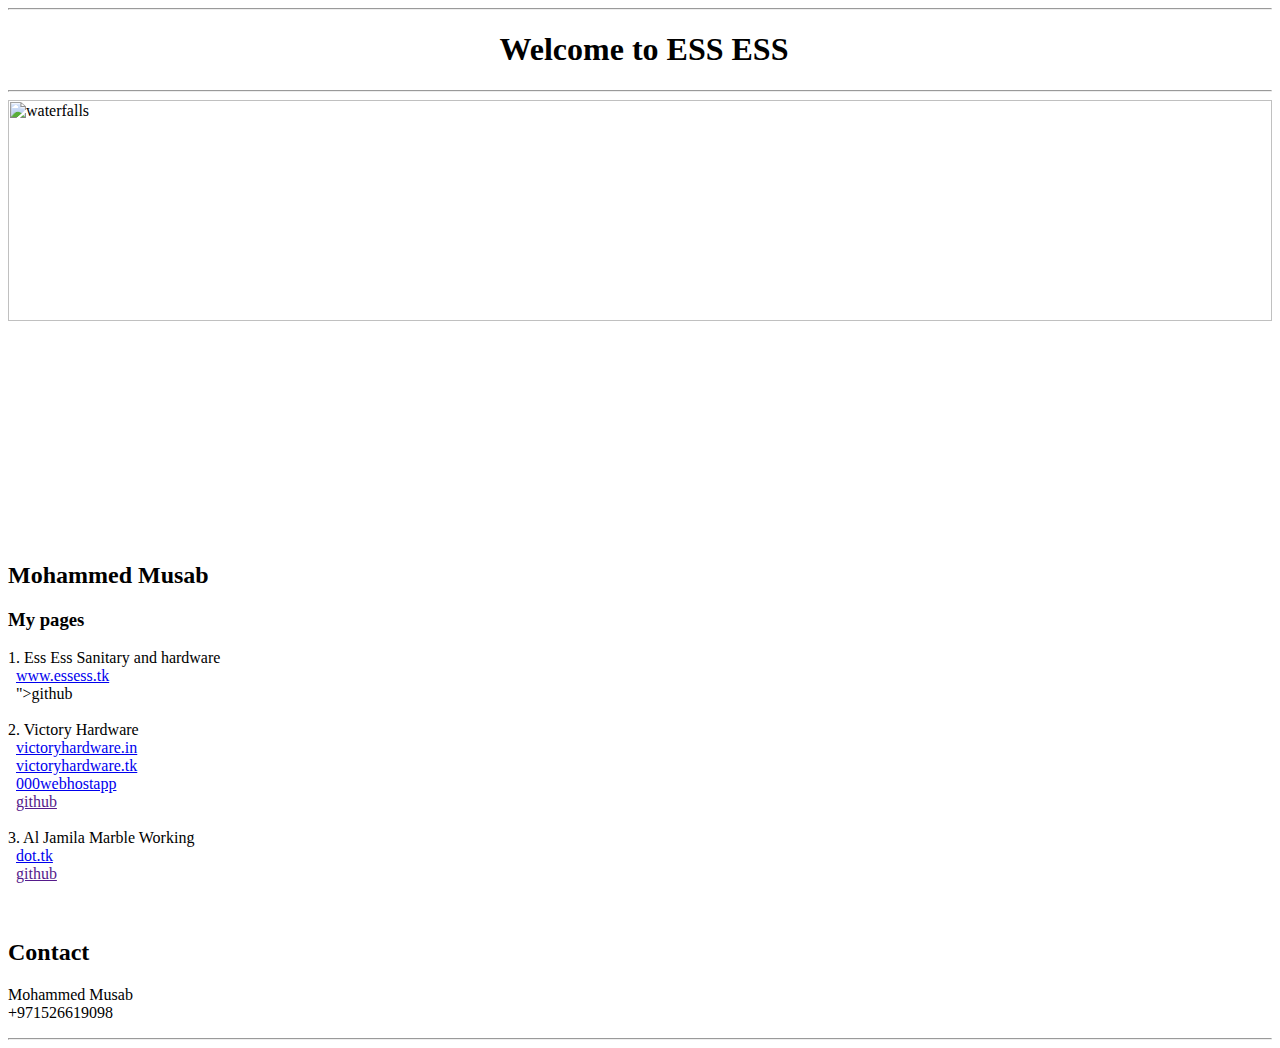
==== index.html @ 33e8d75b "change" ====
<html>
	<head>
		<title>
			Welcome to ESS ESS
		</title>
	</head>

	<body>


<hr />
<h1 style="text-align: center;">&nbsp;Welcome to ESS ESS</h1>
<hr />
		
<img src="http://www.telegraph.co.uk/content/dam/Travel/Destinations/Europe/Iceland/gulfoss-waterfall-iceland-large.jpg" alt="waterfalls" width="100%" height="50%" />

<h2>Mohammed Musab</h2>	
<h3>My pages</h3>
<p>
1. Ess Ess Sanitary and hardware<br>
   &nbsp;&nbsp;<a href="http://essess.tk/">www.essess.tk</a><br>
   &nbsp;&nbsp;<a href="<a href="essess/essess.html"></a>">github</a><br>
<br>   
2. Victory Hardware<br>
   &nbsp;&nbsp;<a href="http://victoryhardware.in/">victoryhardware.in</a><br>
   &nbsp;&nbsp;<a href="http://victoryhardware.tk/">victoryhardware.tk</a><br>
   &nbsp;&nbsp;<a href="http://victoryhardware.000webhostapp.com/">000webhostapp</a><br>
   &nbsp;&nbsp;<a href="">github</a><br>
<br>
3. Al Jamila Marble Working<br>
   &nbsp;&nbsp;<a href="http://aljamila.tk/">dot.tk</a><br>
   &nbsp;&nbsp;<a href="">github</a><br>
<br>
<br>



</p>


<h2>Contact</h2>
<p>Mohammed Musab<br>
+971526619098</p>


	
<hr />

	









	</body>
</html>
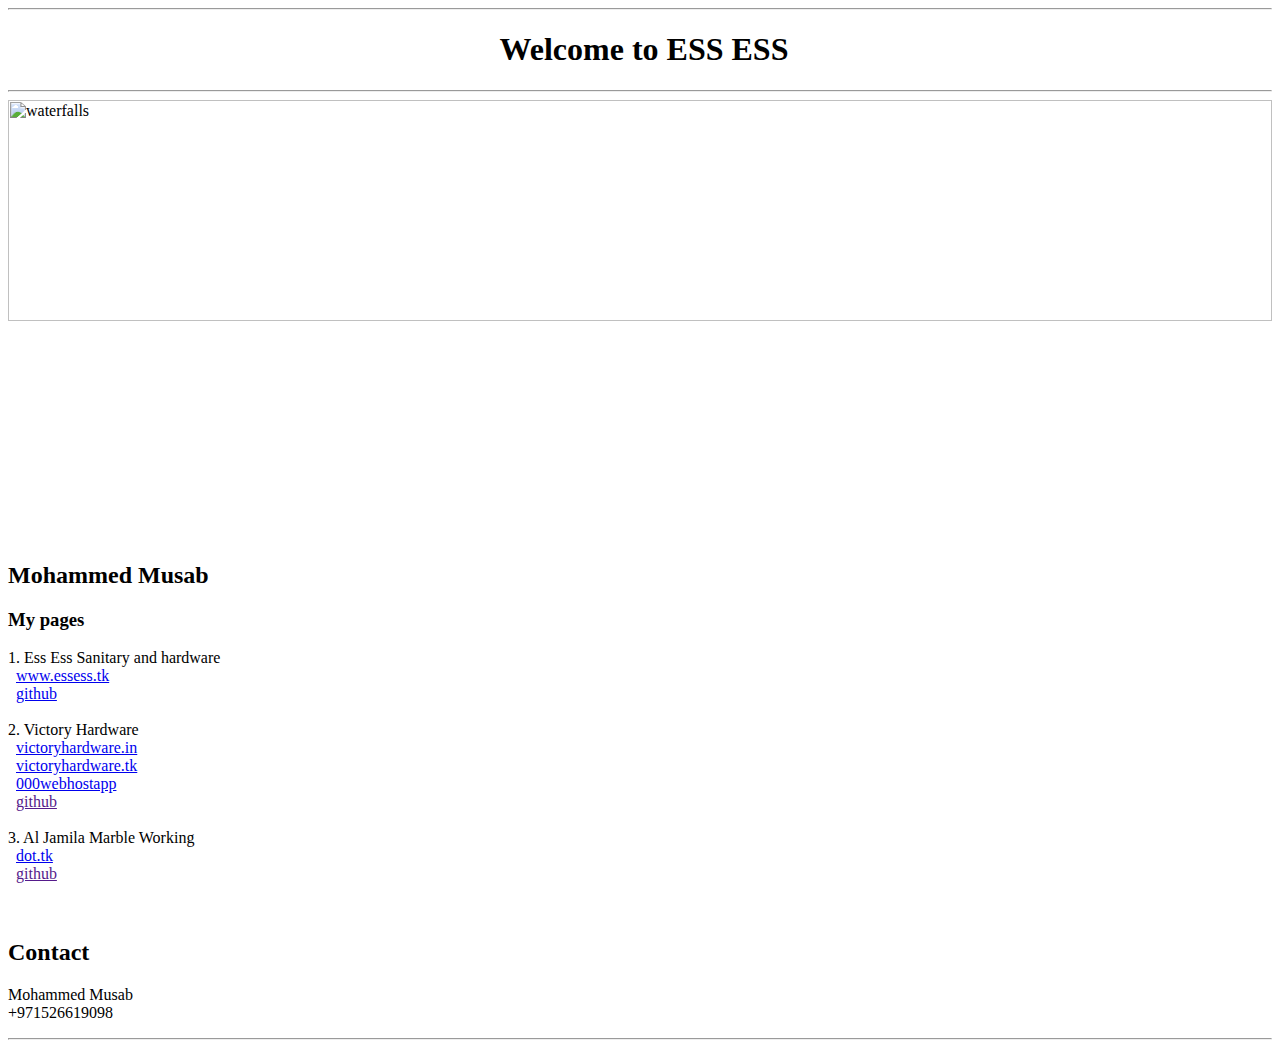
==== commit 512cf509: "change3" ====
--- a/index.html
+++ b/index.html
@@ -19,7 +19,7 @@
 <p>
 1. Ess Ess Sanitary and hardware<br>
    &nbsp;&nbsp;<a href="http://essess.tk/">www.essess.tk</a><br>
-   &nbsp;&nbsp;<a href="<a href="essess/essess.html"></a>">github</a><br>
+   &nbsp;&nbsp;<a href="websites/essess/essess.html">github</a><br>
 <br>   
 2. Victory Hardware<br>
    &nbsp;&nbsp;<a href="http://victoryhardware.in/">victoryhardware.in</a><br>
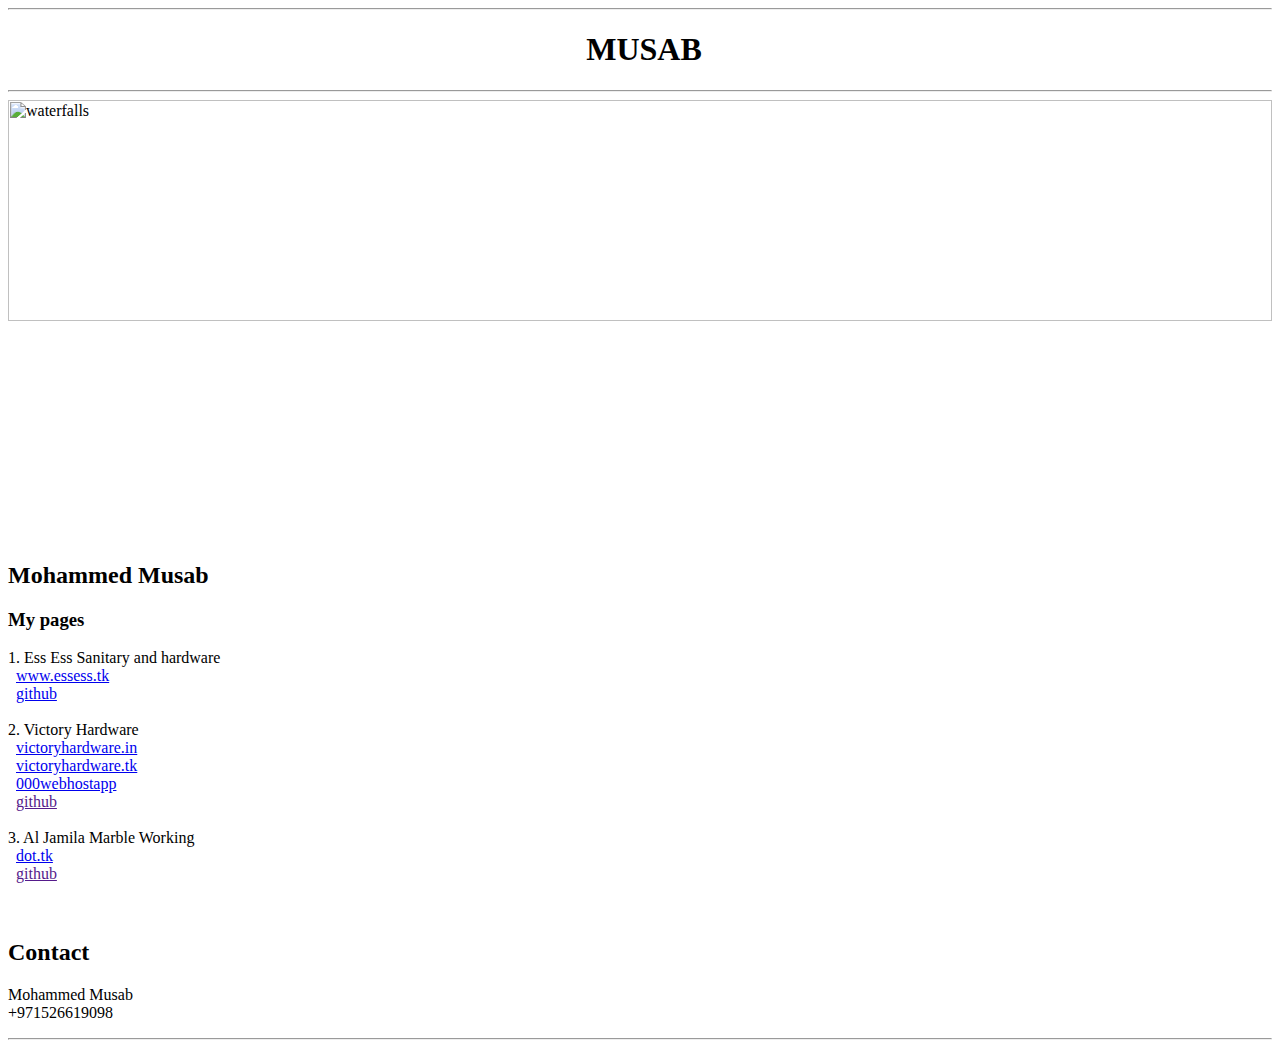
==== commit 3f730aa4: "change" ====
--- a/index.html
+++ b/index.html
@@ -9,7 +9,7 @@
 
 
 <hr />
-<h1 style="text-align: center;">&nbsp;Welcome to ESS ESS</h1>
+<h1 style="text-align: center;">&nbsp;MUSAB</h1>
 <hr />
 		
 <img src="http://www.telegraph.co.uk/content/dam/Travel/Destinations/Europe/Iceland/gulfoss-waterfall-iceland-large.jpg" alt="waterfalls" width="100%" height="50%" />
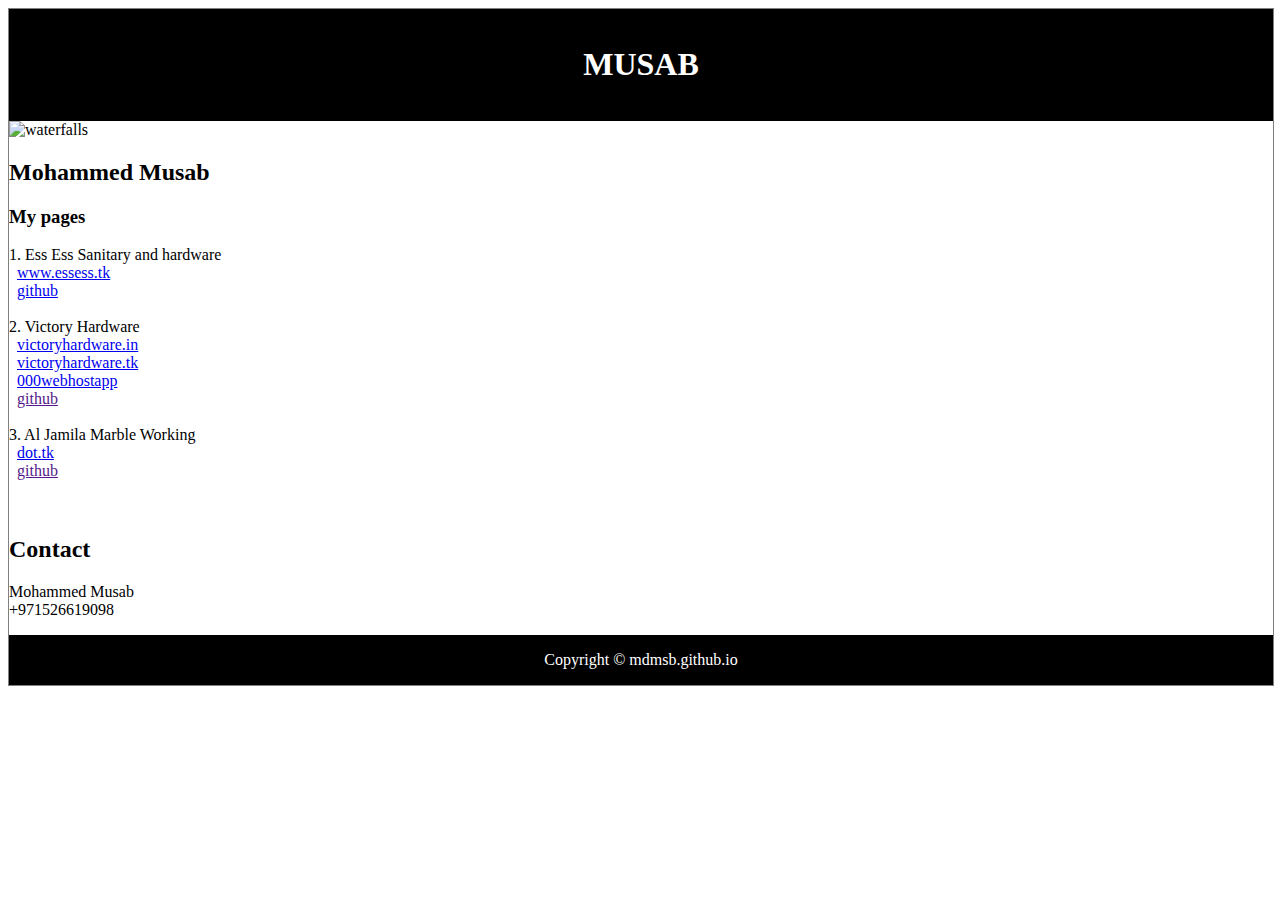
==== commit 121bb299: "img resized auto" ====
--- a/index.html
+++ b/index.html
@@ -1,18 +1,44 @@
 <html>
 	<head>
 		<title>
-			Welcome to ESS ESS
+			Musab Pages
 		</title>
+		
+<style>
+
+img {
+	max-width: 100%;
+	height: auto;
+	display: block;
+	margin-left: auto;
+	margin-right: auto;}
+
+div.container {
+	width: 100%; 
+	border: 1px solid gray; }
+
+header, footer {
+    padding: 1em;
+    color: white;
+    background-color: black;
+    clear: left;
+    text-align: center;}
+	
+	
+
+</style>
 	</head>
 
-	<body>
+<body>
 
+<div class="container">
 
-<hr />
-<h1 style="text-align: center;">&nbsp;MUSAB</h1>
-<hr />
+<header>
+<h1>MUSAB</h1>
+</header>
 		
-<img src="http://www.telegraph.co.uk/content/dam/Travel/Destinations/Europe/Iceland/gulfoss-waterfall-iceland-large.jpg" alt="waterfalls" width="100%" height="50%" />
+<img src="http://www.telegraph.co.uk/content/dam/Travel/Destinations/Europe/Iceland/gulfoss-waterfall-iceland-large.jpg" 
+alt="waterfalls" />
 
 <h2>Mohammed Musab</h2>	
 <h3>My pages</h3>
@@ -44,16 +70,15 @@
 
 
 	
-<hr />
 
-	
+
+<footer>
+Copyright &copy; mdmsb.github.io
+</footer>
 
 
 
-
-
-
-
+</div>
 
 
 	</body>
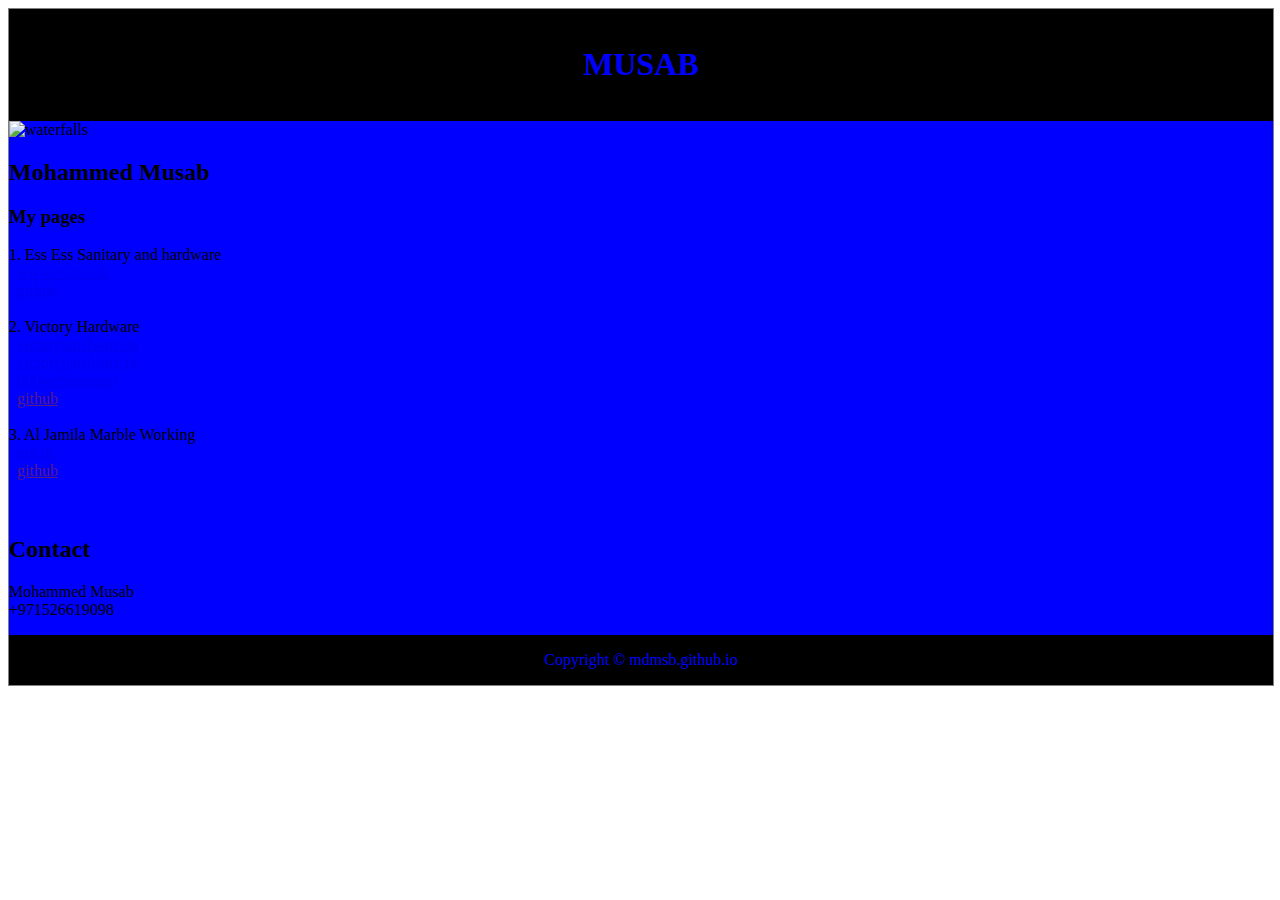
==== commit e96dde3b: "img resized auto" ====
--- a/index.html
+++ b/index.html
@@ -15,11 +15,12 @@
 
 div.container {
 	width: 100%; 
-	border: 1px solid gray; }
-
+	border: 1px solid gray; 
+	background-color: blue; }
+	
 header, footer {
     padding: 1em;
-    color: white;
+    color: blue;
     background-color: black;
     clear: left;
     text-align: center;}
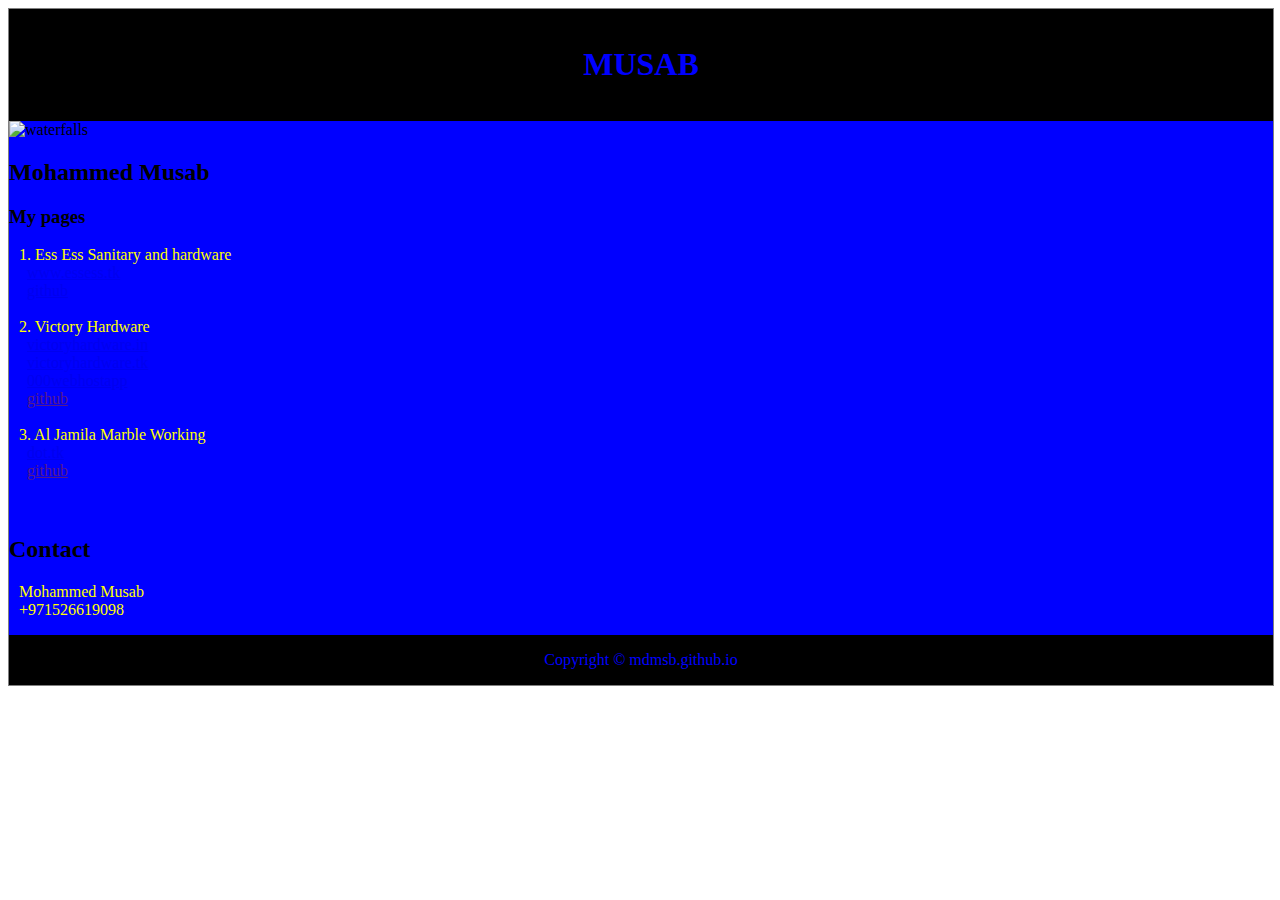
==== commit a4fcd916: "img resized auto" ====
--- a/index.html
+++ b/index.html
@@ -25,7 +25,10 @@
     clear: left;
     text-align: center;}
 	
-	
+p {
+   	margin-left:10px;
+	color: yellow;
+	 }	
 
 </style>
 	</head>
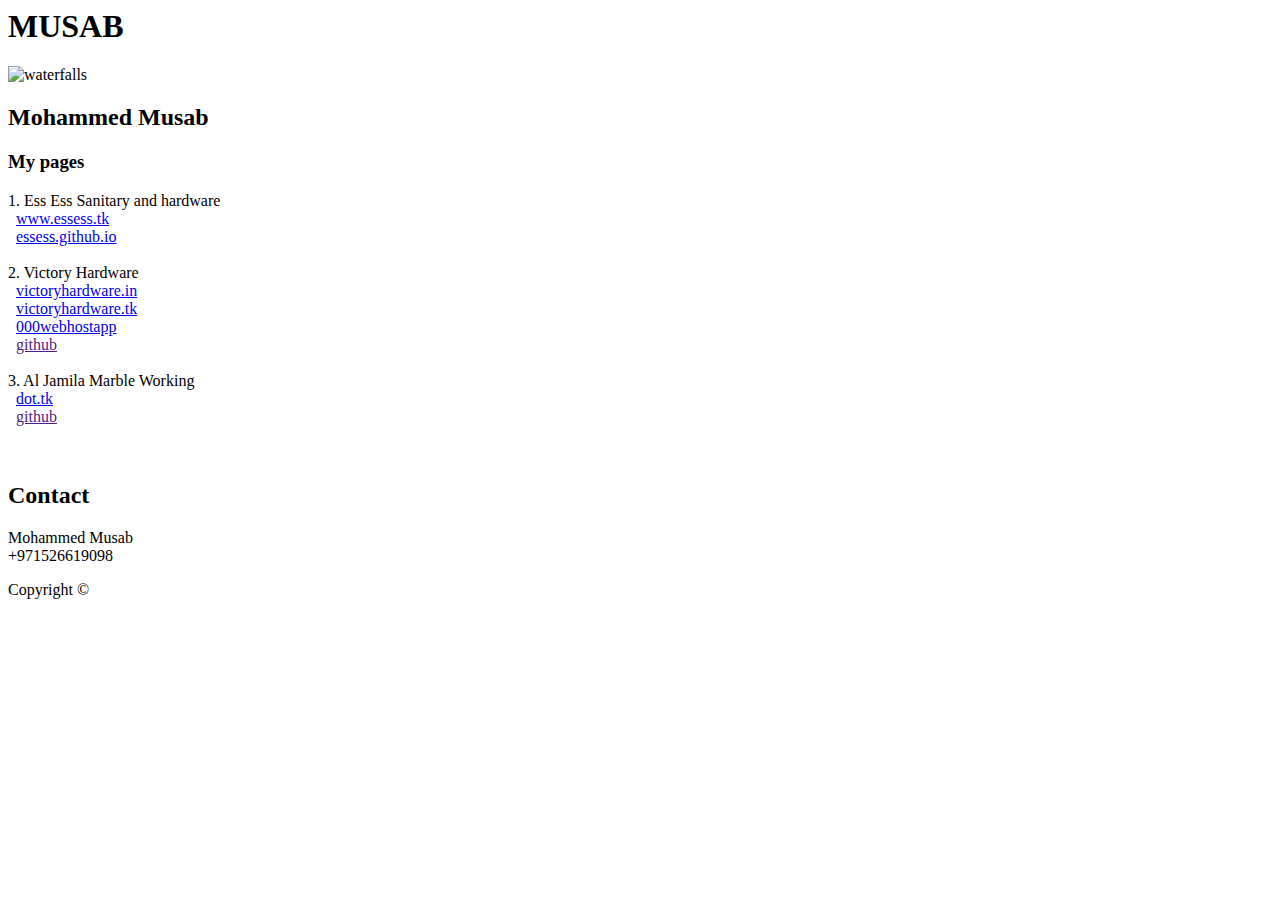
==== commit 7f6dd3cb: "card" ====
--- a/index.html
+++ b/index.html
@@ -6,29 +6,6 @@
 		
 <style>
 
-img {
-	max-width: 100%;
-	height: auto;
-	display: block;
-	margin-left: auto;
-	margin-right: auto;}
-
-div.container {
-	width: 100%; 
-	border: 1px solid gray; 
-	background-color: blue; }
-	
-header, footer {
-    padding: 1em;
-    color: blue;
-    background-color: black;
-    clear: left;
-    text-align: center;}
-	
-p {
-   	margin-left:10px;
-	color: yellow;
-	 }	
 
 </style>
 	</head>
@@ -49,7 +26,7 @@
 <p>
 1. Ess Ess Sanitary and hardware<br>
    &nbsp;&nbsp;<a href="http://essess.tk/">www.essess.tk</a><br>
-   &nbsp;&nbsp;<a href="websites/essess/essess.html">github</a><br>
+   &nbsp;&nbsp;<a href="essess.github.io">essess.github.io</a><br>
 <br>   
 2. Victory Hardware<br>
    &nbsp;&nbsp;<a href="http://victoryhardware.in/">victoryhardware.in</a><br>
@@ -77,7 +54,7 @@
 
 
 <footer>
-Copyright &copy; mdmsb.github.io
+Copyright &copy;
 </footer>
 
 
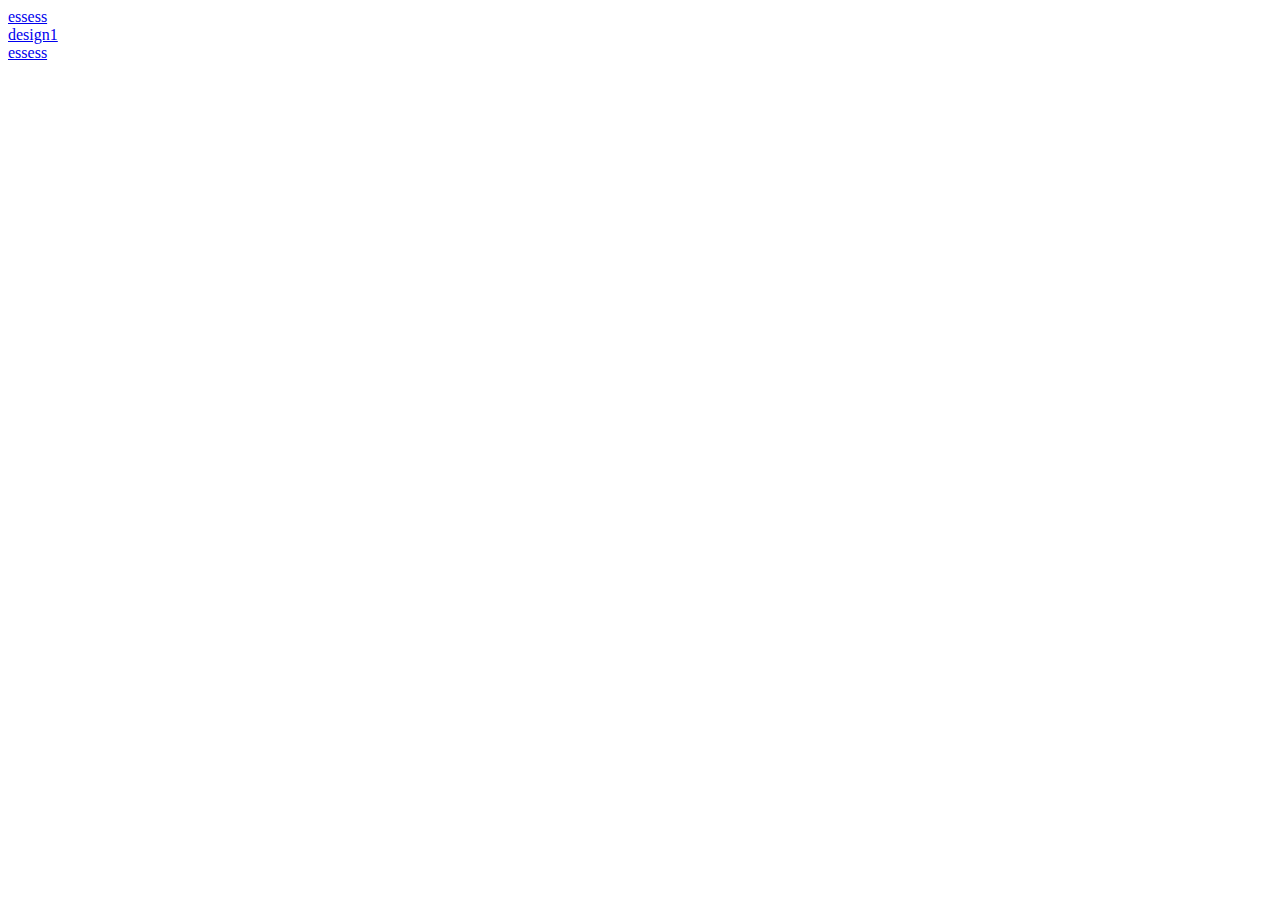
==== commit 9160a360: "d" ====
--- a/index.html
+++ b/index.html
@@ -1,66 +1,31 @@
-<html>
-	<head>
-		<title>
-			Musab Pages
-		</title>
-		
+<!DOCTYPE html>
+<html lang="en">
+<head>
+  <title>MUSAB</title>
+  <meta charset="utf-8">
+  <meta name="viewport" content="width=device-width, initial-scale=1">
+  <meta name="keywords" content="">
+ <link rel="stylesheet" href="purecss.css">
+ <link rel="icon" href="" type="image/gif" sizes="16x16">
+
 <style>
 
 
+
+
 </style>
-	</head>
+</head>
 
 <body>
 
-<div class="container">
-
-<header>
-<h1>MUSAB</h1>
-</header>
-		
-<img src="http://www.telegraph.co.uk/content/dam/Travel/Destinations/Europe/Iceland/gulfoss-waterfall-iceland-large.jpg" 
-alt="waterfalls" />
-
-<h2>Mohammed Musab</h2>	
-<h3>My pages</h3>
-<p>
-1. Ess Ess Sanitary and hardware<br>
-   &nbsp;&nbsp;<a href="http://essess.tk/">www.essess.tk</a><br>
-   &nbsp;&nbsp;<a href="essess.github.io">essess.github.io</a><br>
-<br>   
-2. Victory Hardware<br>
-   &nbsp;&nbsp;<a href="http://victoryhardware.in/">victoryhardware.in</a><br>
-   &nbsp;&nbsp;<a href="http://victoryhardware.tk/">victoryhardware.tk</a><br>
-   &nbsp;&nbsp;<a href="http://victoryhardware.000webhostapp.com/">000webhostapp</a><br>
-   &nbsp;&nbsp;<a href="">github</a><br>
-<br>
-3. Al Jamila Marble Working<br>
-   &nbsp;&nbsp;<a href="http://aljamila.tk/">dot.tk</a><br>
-   &nbsp;&nbsp;<a href="">github</a><br>
-<br>
-<br>
+<a href="websites/essess/index.html">essess</a><br>
+<a href="websites/design1/index.html">design1</a><br>
+<a href="websites/parallax/parallax.html">essess</a><br>
 
 
-
-</p>
+<script>
 
 
-<h2>Contact</h2>
-<p>Mohammed Musab<br>
-+971526619098</p>
-
-
-	
-
-
-<footer>
-Copyright &copy;
-</footer>
-
-
-
-</div>
-
-
-	</body>
-</html>
+</script>
+</body>
+</html>--- a/purecss.css
+++ b/purecss.css
@@ -0,0 +1,45 @@
+body {border:; width:; height:;}
+
+/* hide css */
+@media screen and (max-width:768px){
+.xs-hidden {display:none;width:0px; height:0px;border:0px;}
+}
+@media screen and (min-width:768px) and (max-width:992px){
+.sm-hidden {display:none;width:0px; height:0px;border:0px;}
+}
+@media screen and (min-width:992px) and (max-width:1200px){
+.lg-hidden {display:none;width:0px; height:0px;border:0px;}
+}
+@media screen and (min-width:1200px){
+.xl-hidden {display:none;width:0px; height:0px;border:0px;}
+}
+
+/* visible css */
+.xs-visible{display:none;}
+.sm-visible{display:none;}
+.lg-visible{display:none;}
+.xl-visible{display:none;}
+@media screen and (max-width:768px){.xs-visible {visibility: visible;display:block;}}
+@media screen and (min-width:768px) and (max-width:992px){.sm-visible {visibility: visible;display:block;}}
+@media screen and (min-width:992px) and (max-width:1200px){.lg-visible {visibility: visible;display:block;}}
+@media screen and (min-width:1200px){.xl-visible {visibility: visible;display:block;}}
+
+.container {width:100%;overflow:hidden;border:1px solid;}
+
+.col-sm-12, .col-sm-11, .col-sm-10, .col-sm-9, .col-sm-8, .col-sm-7, .col-sm-6, .col-sm-5, .col-sm-4, .col-sm-3, .col-sm-2,
+.col-sm-1 {box-sizing:border-box;padding:10px;}
+
+@media screen and (min-width:768px){
+.col-sm-12 {width:100%;float:left;}
+.col-sm-11 {width:91.62%;float:left;}
+.col-sm-10 {width:83.29%;float:left;}
+.col-sm-9 {width:74.96%;float:left;}
+.col-sm-8 {width:66.63%;float:left;}
+.col-sm-7 {width:58.30%;float:left;}
+.col-sm-6 {width:49.99%;float:left;}
+.col-sm-5 {width:41.66%;float:left;}
+.col-sm-4 {width:33.33%;float:left;}
+.col-sm-3 {width:24.99%;float:left;}
+.col-sm-2 {width:16.66%;float:left;}
+.col-sm-1 {width:8.33%;float:left;}
+}
